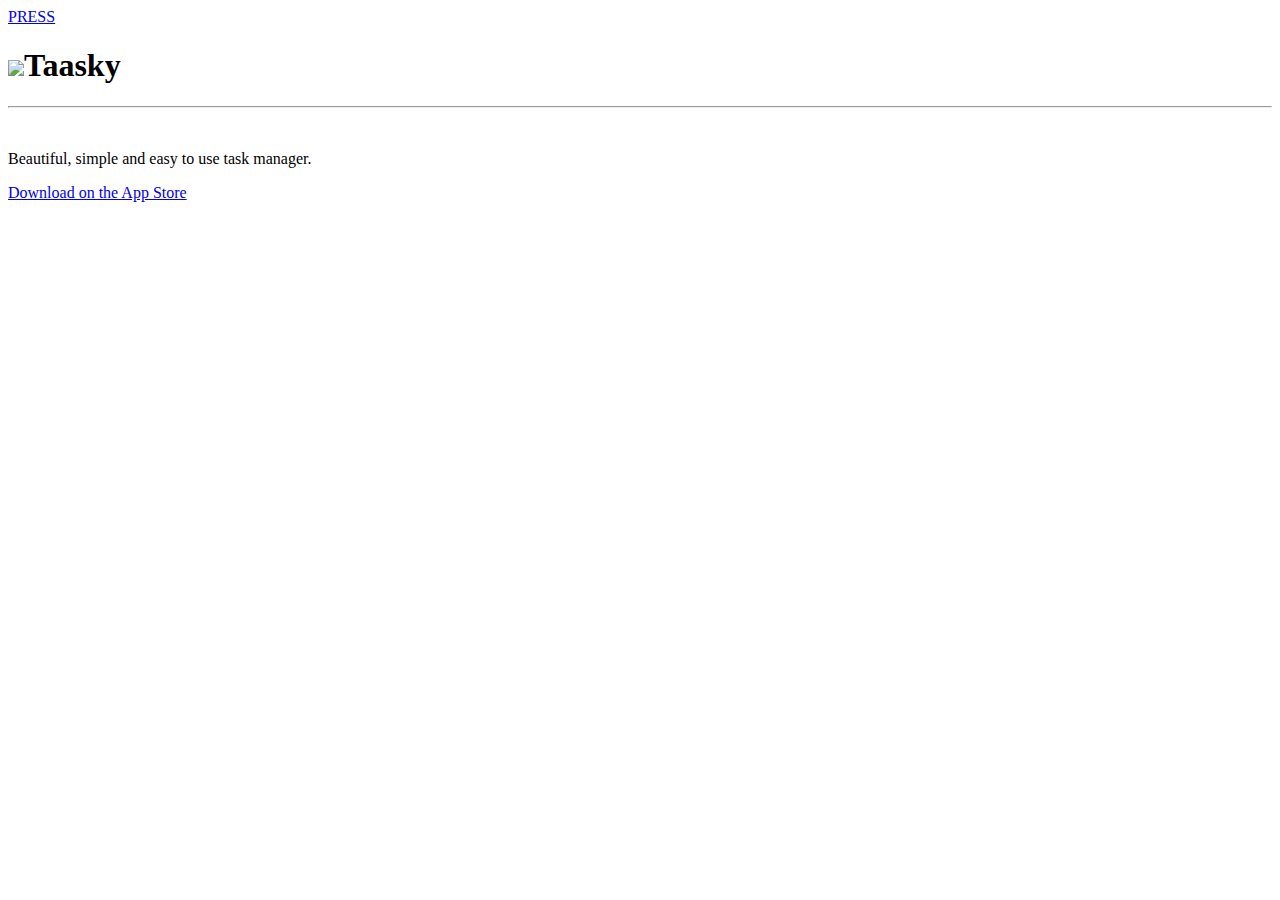
==== unit3.html @ 9ad764b8 "unit 3" ====
<!DOCTYPE html>
<html>
<head>
	<title>Taasky Homepage</title>
	<link rel="stylesheet" type="text/css" href="style.css">
</head>
	<body>
		<div id="button">
		<a href="#" class="btn">PRESS</a>
		<h1><img src="assets/logo-taasky.png">Taasky</h1>
		<hr>
		<br>

		<p>Beautiful, simple and easy to use task manager.</p>
		<a href="#">Download on the App Store</a>
	</body>
</html>
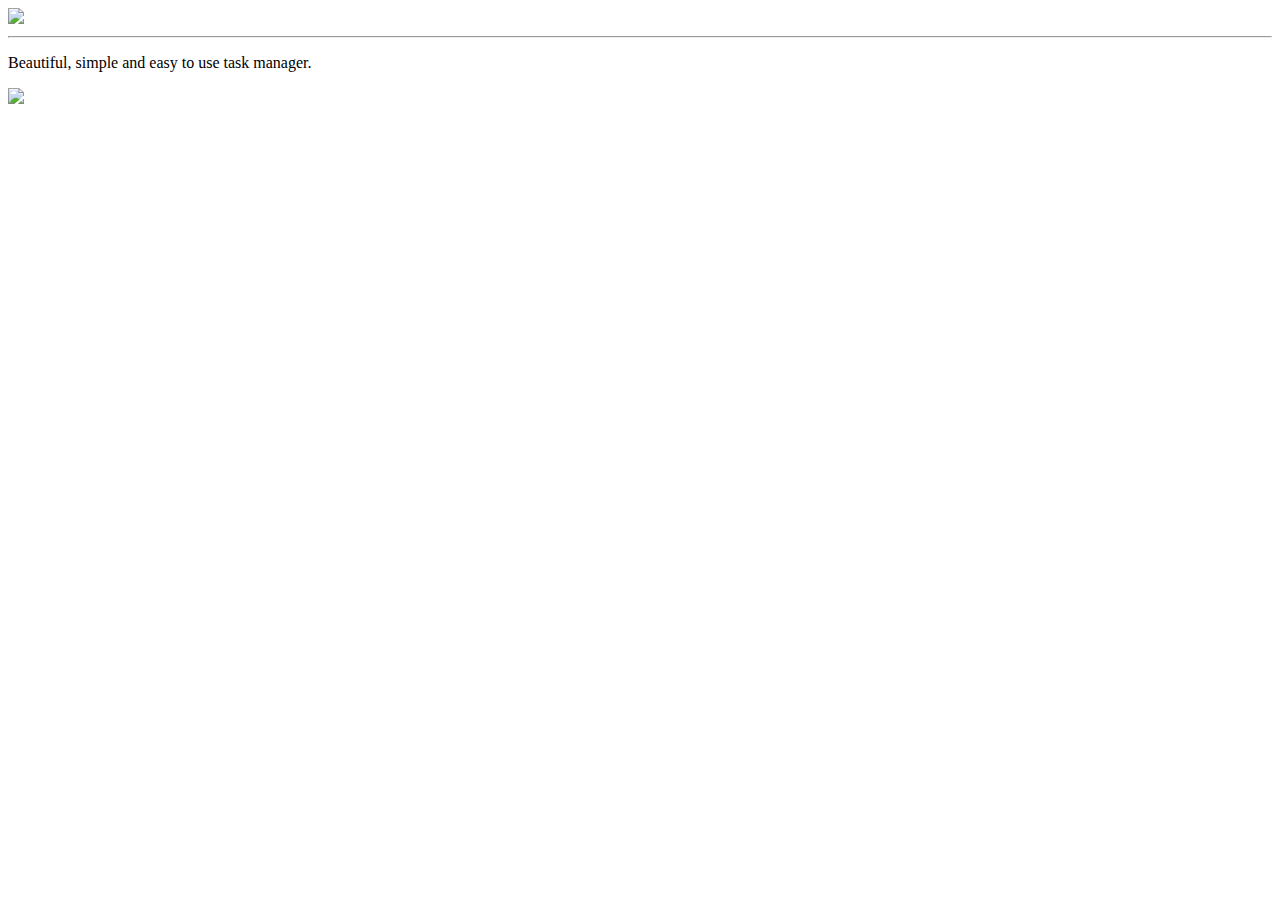
==== commit de13bc1f: "Create unit3.html" ====
--- a/unit3.html
+++ b/unit3.html
@@ -2,16 +2,13 @@
 <html>
 <head>
 	<title>Taasky Homepage</title>
-	<link rel="stylesheet" type="text/css" href="style.css">
+	<link rel="stylesheet" type="text/css" href="style.css"/>
 </head>
 	<body>
-		<div id="button">
-		<a href="#" class="btn">PRESS</a>
-		<h1><img src="assets/logo-taasky.png">Taasky</h1>
-		<hr>
-		<br>
-
+		<img src="images/logo-taasky.png">
+		<hr align="left">
 		<p>Beautiful, simple and easy to use task manager.</p>
-		<a href="#">Download on the App Store</a>
+		<a href="https://itunes.apple.com/us/genre/ios/id36?mt=8"><img src="images/btn_store.png"/>
+		</a>
 	</body>
-</html>+</html>
